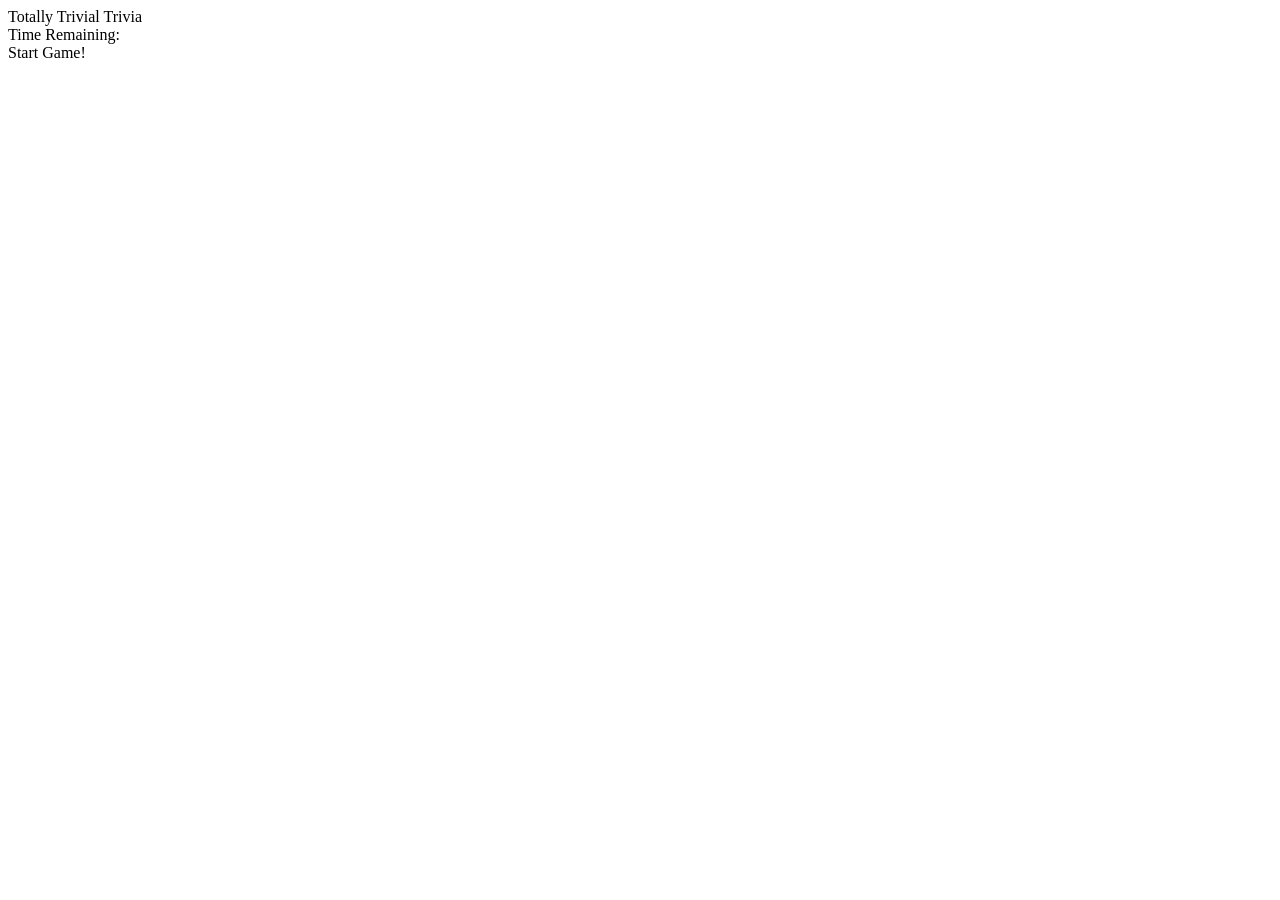
==== index.html @ 0d1a0b47 "Initial Commit" ====
<!DOCTYPE html>
<html lang="en">
<head>
   <meta charset="UTF-8">
   <meta name="viewport" content="width=device-width, initial-scale=1.0">
   <meta http-equiv="X-UA-Compatible" content="ie=edge">

   <!-- <link rel="stylesheet" href="assets/css/normalize.css"> -->
   <link rel="stylesheet" href="assets/css/style.css">
   
   <script src="assets/javascript/app.js"></script>
   <script src='https://ajax.aspnetcdn.com/ajax/jQuery/jquery-3.4.0.min.js'></script>

   <title>Trivia Game</title>
</head>
<body>
   <div class="wrapper">
      
<!-- Header -->
      <header>Totally Trivial Trivia</header>

<!-- Main Content -->
   <!-- Current Timer -->
      <div id="time-remaining">Time Remaining: </div>

   <!-- Current Question -->
      <div id="current-question"></div>

   <!-- Current Choices -->
      <div id="current-choices"></div>

   <!-- Start Game Button -->
      <div id="start-game">Start Game!</div>

   </div>
</body>
</html>
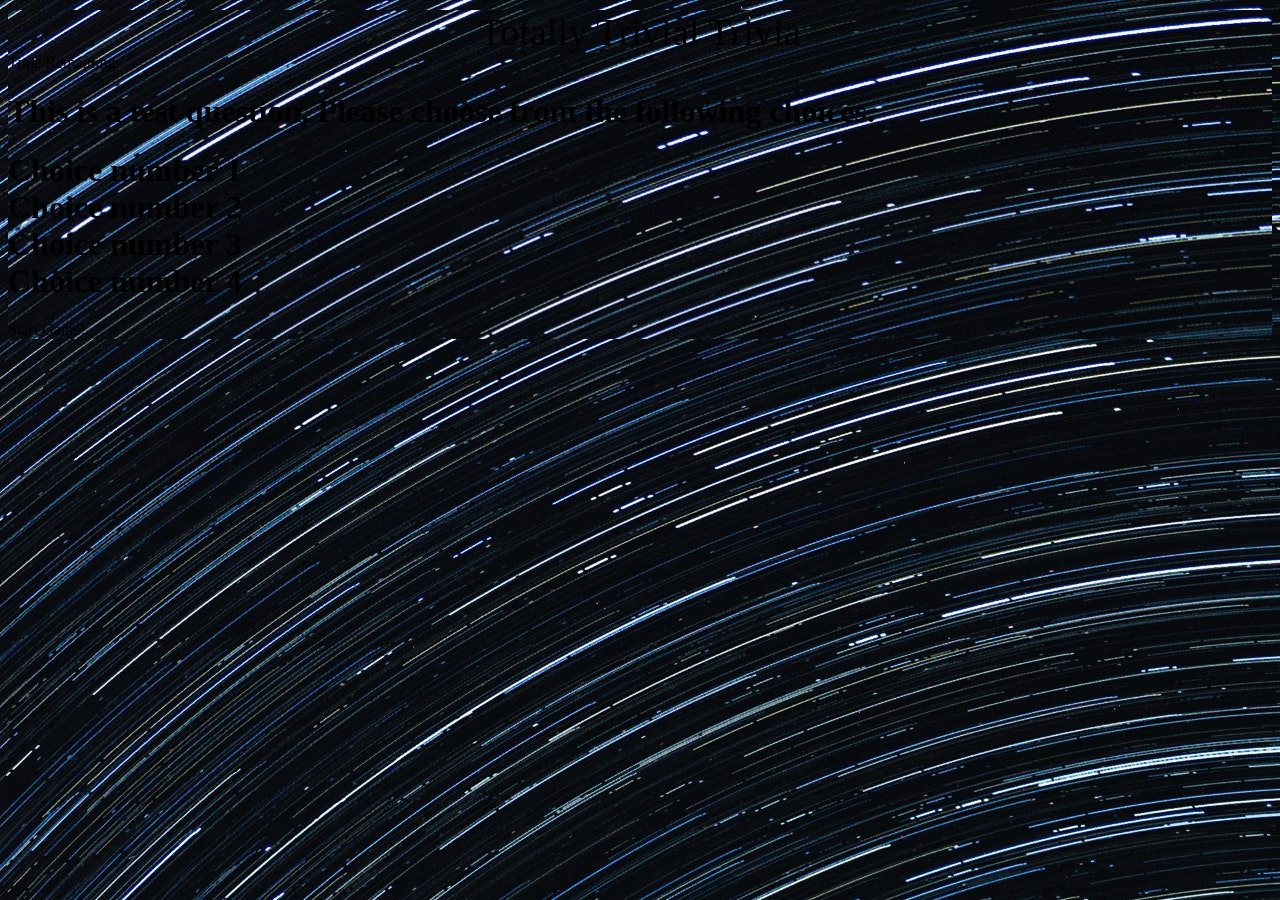
==== commit f0080750: "changed some formating for testing purposes" ====
--- a/index.html
+++ b/index.html
@@ -8,30 +8,38 @@
    <!-- <link rel="stylesheet" href="assets/css/normalize.css"> -->
    <link rel="stylesheet" href="assets/css/style.css">
    
-   <script src="assets/javascript/app.js"></script>
    <script src='https://ajax.aspnetcdn.com/ajax/jQuery/jquery-3.4.0.min.js'></script>
 
    <title>Trivia Game</title>
 </head>
 <body>
-   <div class="wrapper">
-      
-<!-- Header -->
-      <header>Totally Trivial Trivia</header>
+   <div id="wrapper">
+         
+   <!-- Header -->
+         <header>Totally Trivial Trivia</header>
 
-<!-- Main Content -->
-   <!-- Current Timer -->
-      <div id="time-remaining">Time Remaining: </div>
+   <!-- Main Content -->
+      <div id="game-box">
+      <!-- Current Timer -->
+         <div id="time-remaining">Time Remaining: </div>
 
-   <!-- Current Question -->
-      <div id="current-question"></div>
+      <!-- Current Question -->
+         <h1><div id="current-question">This is a test question. Please choose from the following choices.</div></h1>
 
-   <!-- Current Choices -->
-      <div id="current-choices"></div>
+      <!-- Current Choices -->
+   <h1><div id="current-choices">
+            Choice number 1<br>
+            Choice number 2<br>
+            Choice number 3<br>
+            Choice number 4
+         </div></h1>
+
+      </div>
 
    <!-- Start Game Button -->
       <div id="start-game">Start Game!</div>
 
    </div>
+<script src="assets/javascript/app.js"></script>
 </body>
 </html>
--- a/assets/css/style.css
+++ b/assets/css/style.css
@@ -0,0 +1,14 @@
+body, html {
+   background: url(../images/bg.jpg);
+}
+.wrapper {
+   background: rgb(121, 120, 120);
+   width: 70%;
+   min-height: 800px;
+   margin: auto;
+}
+header {
+   font-size: 3vw;
+   text-align: center;
+   margin-top: 10px;
+}
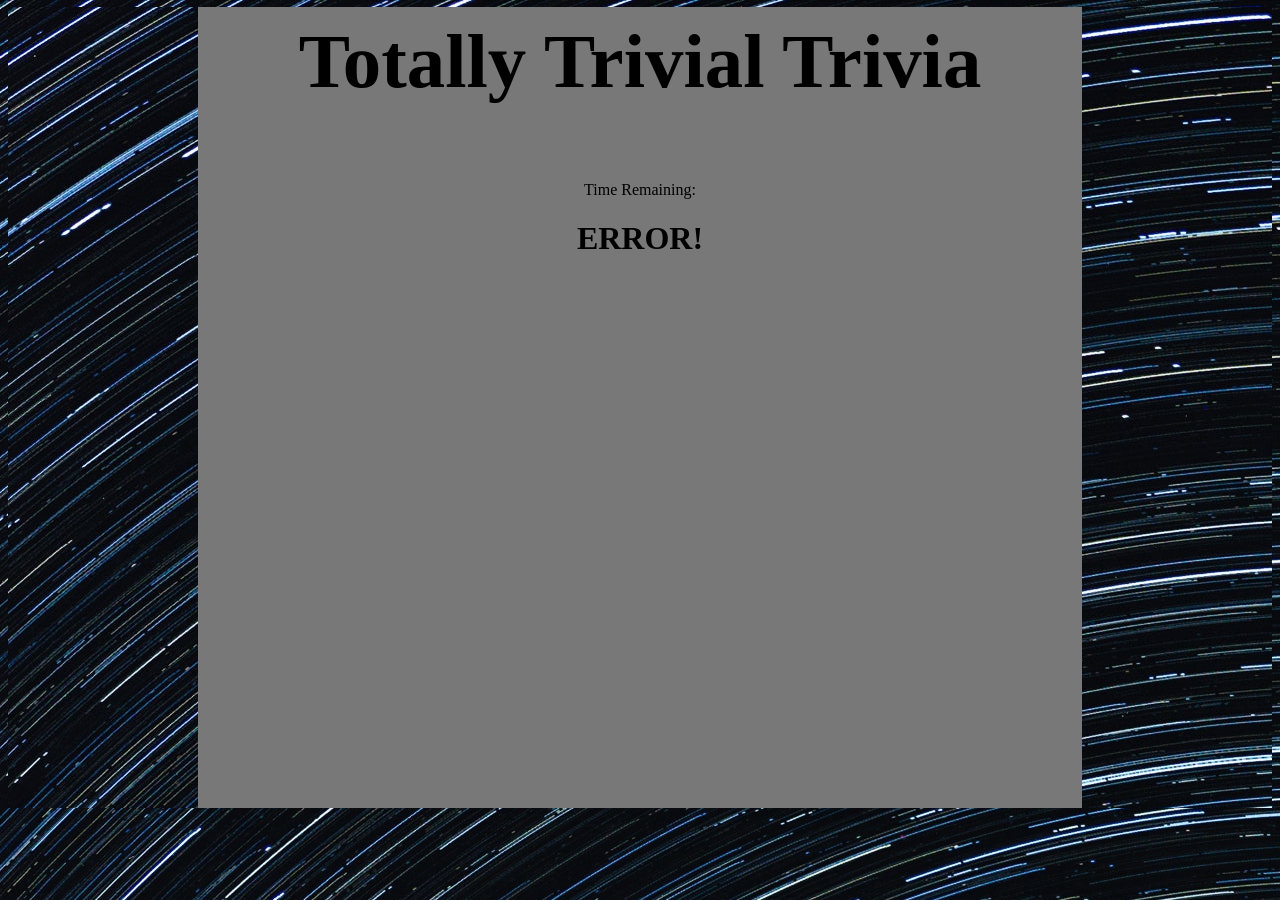
==== commit 9a6f10ce: "changed some formating" ====
--- a/index.html
+++ b/index.html
@@ -20,19 +20,15 @@
 
    <!-- Main Content -->
       <div id="game-box">
+
       <!-- Current Timer -->
          <div id="time-remaining">Time Remaining: </div>
 
       <!-- Current Question -->
-         <h1><div id="current-question">This is a test question. Please choose from the following choices.</div></h1>
+         <h1><div id="current-question">ERROR!</div></h1>
 
       <!-- Current Choices -->
-   <h1><div id="current-choices">
-            Choice number 1<br>
-            Choice number 2<br>
-            Choice number 3<br>
-            Choice number 4
-         </div></h1>
+         <h1><div id="current-choices"></div></h1>
 
       </div>
 
--- a/assets/css/style.css
+++ b/assets/css/style.css
@@ -1,14 +1,36 @@
 body, html {
    background: url(../images/bg.jpg);
 }
-.wrapper {
+#wrapper {
    background: rgb(121, 120, 120);
    width: 70%;
    min-height: 800px;
-   margin: auto;
+   margin: -1px auto 0 auto;
+   padding: 1px 0 0 0;
 }
 header {
-   font-size: 3vw;
+   font-size: 6vw;
+   font-weight: bold;
    text-align: center;
    margin-top: 10px;
+}
+#game-box {
+   text-align: center;
+   margin-top: 75px;
+   /* visibility: hidden; */
+}
+#start-game {
+   background: yellow;
+   width: 25%;
+   padding: 15px;
+   margin: auto;
+   margin-top: 30px;
+   border-radius: 20%;
+   text-align: center;
+   font-size: 3vw;
+   font-weight: bold;
+   visibility: hidden;
+}
+#start-game:hover {
+   cursor: pointer;
 }
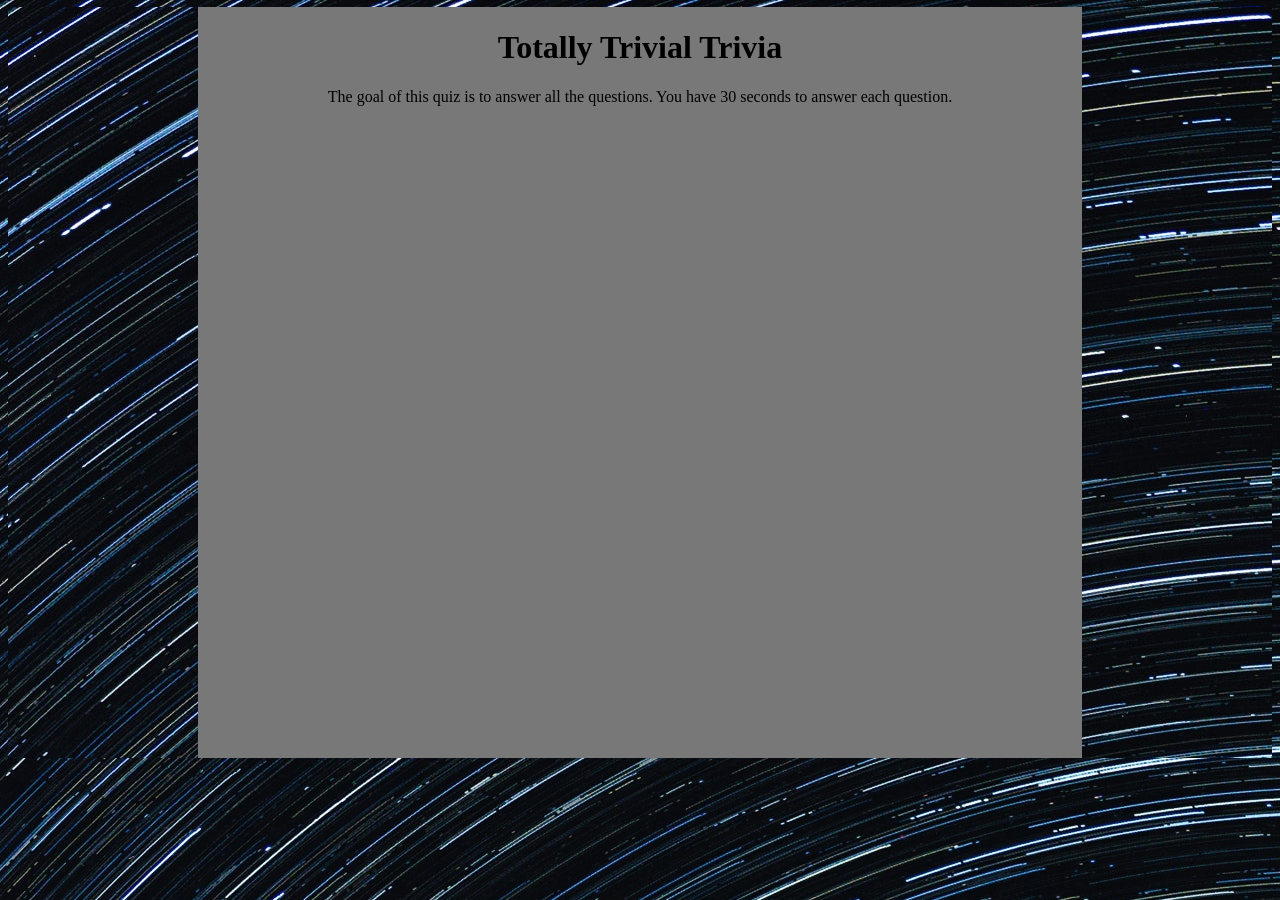
==== commit ea5ae8b5: "started new template" ====
--- a/index.html
+++ b/index.html
@@ -13,29 +13,18 @@
    <title>Trivia Game</title>
 </head>
 <body>
-   <div id="wrapper">
+   <main id="wrapper">
          
    <!-- Header -->
-         <header>Totally Trivial Trivia</header>
+         <header>
+            <h1>Totally Trivial Trivia</h1>
+            <p>The goal of this quiz is to answer all the questions. You have 30 seconds to answer each question.</p>
+         </header>
 
    <!-- Main Content -->
-      <div id="game-box">
+      <div id="game-box"></div>
 
-      <!-- Current Timer -->
-         <div id="time-remaining">Time Remaining: </div>
-
-      <!-- Current Question -->
-         <h1><div id="current-question">ERROR!</div></h1>
-
-      <!-- Current Choices -->
-         <h1><div id="current-choices"></div></h1>
-
-      </div>
-
-   <!-- Start Game Button -->
-      <div id="start-game">Start Game!</div>
-
-   </div>
-<script src="assets/javascript/app.js"></script>
+   </main>
+<script src="assets/javascript/quiz.js"></script>
 </body>
 </html>
--- a/assets/css/style.css
+++ b/assets/css/style.css
@@ -4,33 +4,18 @@
 #wrapper {
    background: rgb(121, 120, 120);
    width: 70%;
-   min-height: 800px;
+   min-height: 750px;
    margin: -1px auto 0 auto;
    padding: 1px 0 0 0;
 }
 header {
-   font-size: 6vw;
-   font-weight: bold;
    text-align: center;
    margin-top: 10px;
+}
+header p {
+   margin-top: 0px;
 }
 #game-box {
    text-align: center;
    margin-top: 75px;
-   /* visibility: hidden; */
-}
-#start-game {
-   background: yellow;
-   width: 25%;
-   padding: 15px;
-   margin: auto;
-   margin-top: 30px;
-   border-radius: 20%;
-   text-align: center;
-   font-size: 3vw;
-   font-weight: bold;
-   visibility: hidden;
-}
-#start-game:hover {
-   cursor: pointer;
 }
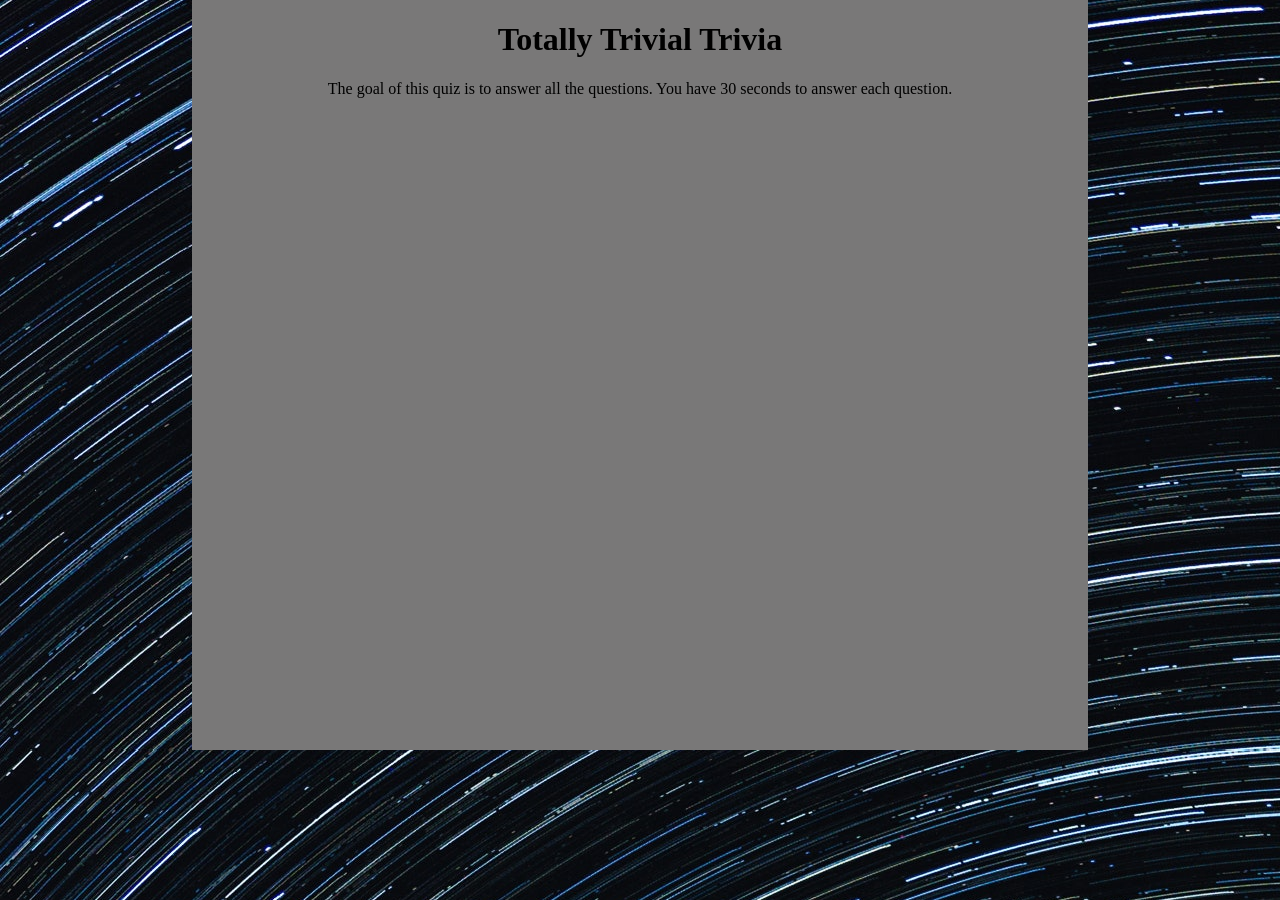
==== commit 0dc5b589: "added ID to header h1 and uncommented normalize.css file" ====
--- a/index.html
+++ b/index.html
@@ -5,7 +5,7 @@
    <meta name="viewport" content="width=device-width, initial-scale=1.0">
    <meta http-equiv="X-UA-Compatible" content="ie=edge">
 
-   <!-- <link rel="stylesheet" href="assets/css/normalize.css"> -->
+   <link rel="stylesheet" href="assets/css/normalize.css">
    <link rel="stylesheet" href="assets/css/style.css">
    
    <script src='https://ajax.aspnetcdn.com/ajax/jQuery/jquery-3.4.0.min.js'></script>
@@ -17,7 +17,7 @@
          
    <!-- Header -->
          <header>
-            <h1>Totally Trivial Trivia</h1>
+            <h1 id="title">Totally Trivial Trivia</h1>
             <p>The goal of this quiz is to answer all the questions. You have 30 seconds to answer each question.</p>
          </header>
 
--- a/assets/css/style.css
+++ b/assets/css/style.css
@@ -18,4 +18,13 @@
 #game-box {
    text-align: center;
    margin-top: 75px;
+}
+.answer {
+   padding: 0;
+   margin: 15px
+}
+.answer:hover {
+   background: orange;
+   cursor: pointer;
+   padding: 5px;
 }
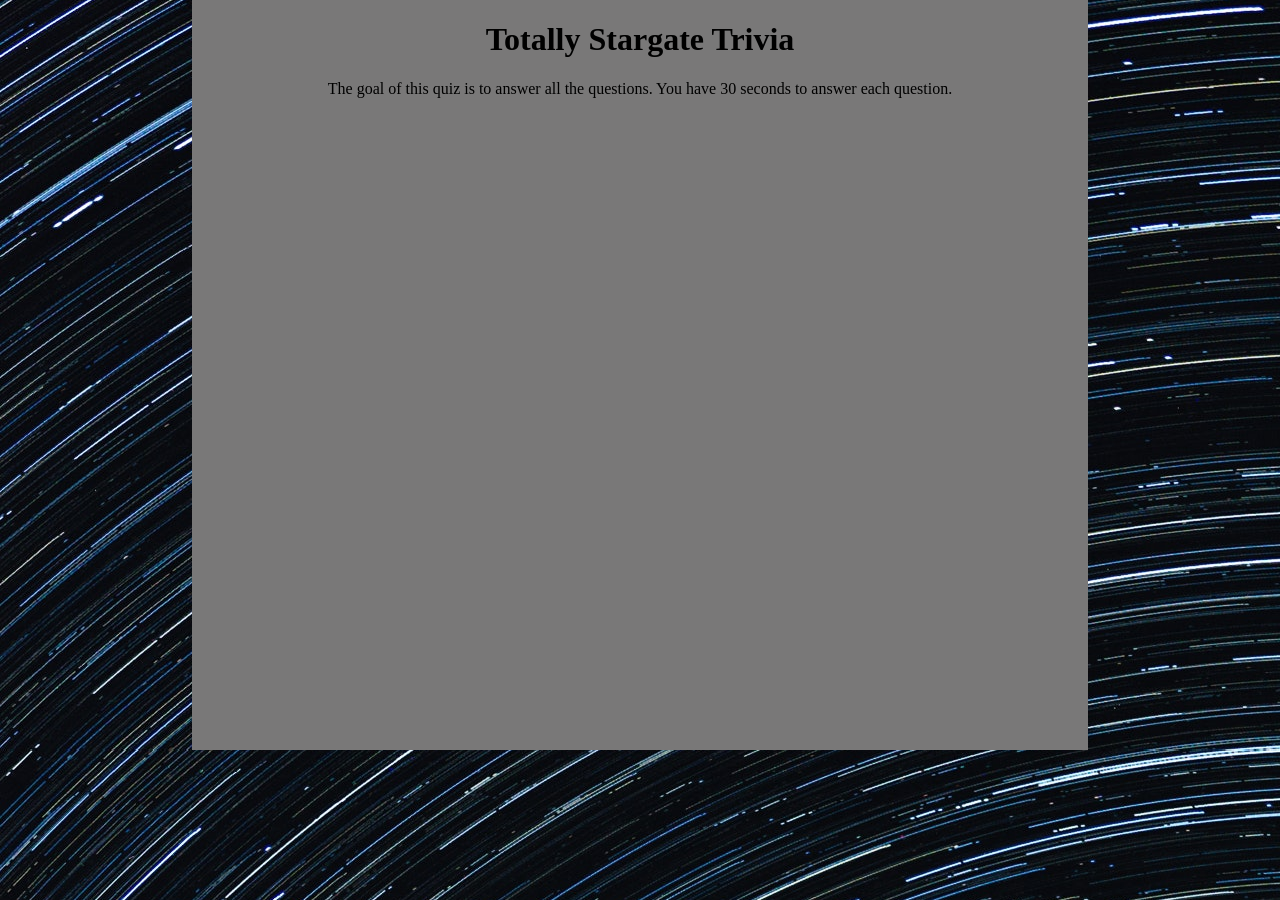
==== commit 0bb461e8: "added google fonts link" ====
--- a/index.html
+++ b/index.html
@@ -5,19 +5,20 @@
    <meta name="viewport" content="width=device-width, initial-scale=1.0">
    <meta http-equiv="X-UA-Compatible" content="ie=edge">
 
+   <link href="https://fonts.googleapis.com/css?family=ZCOOL+KuaiLe&display=swap" rel="stylesheet">
    <link rel="stylesheet" href="assets/css/normalize.css">
    <link rel="stylesheet" href="assets/css/style.css">
    
    <script src='https://ajax.aspnetcdn.com/ajax/jQuery/jquery-3.4.0.min.js'></script>
 
-   <title>Trivia Game</title>
+   <title>Stargate Trivia Game</title>
 </head>
 <body>
    <main id="wrapper">
          
    <!-- Header -->
          <header>
-            <h1 id="title">Totally Trivial Trivia</h1>
+            <h1 id="title">Totally Stargate Trivia</h1>
             <p>The goal of this quiz is to answer all the questions. You have 30 seconds to answer each question.</p>
          </header>
 
